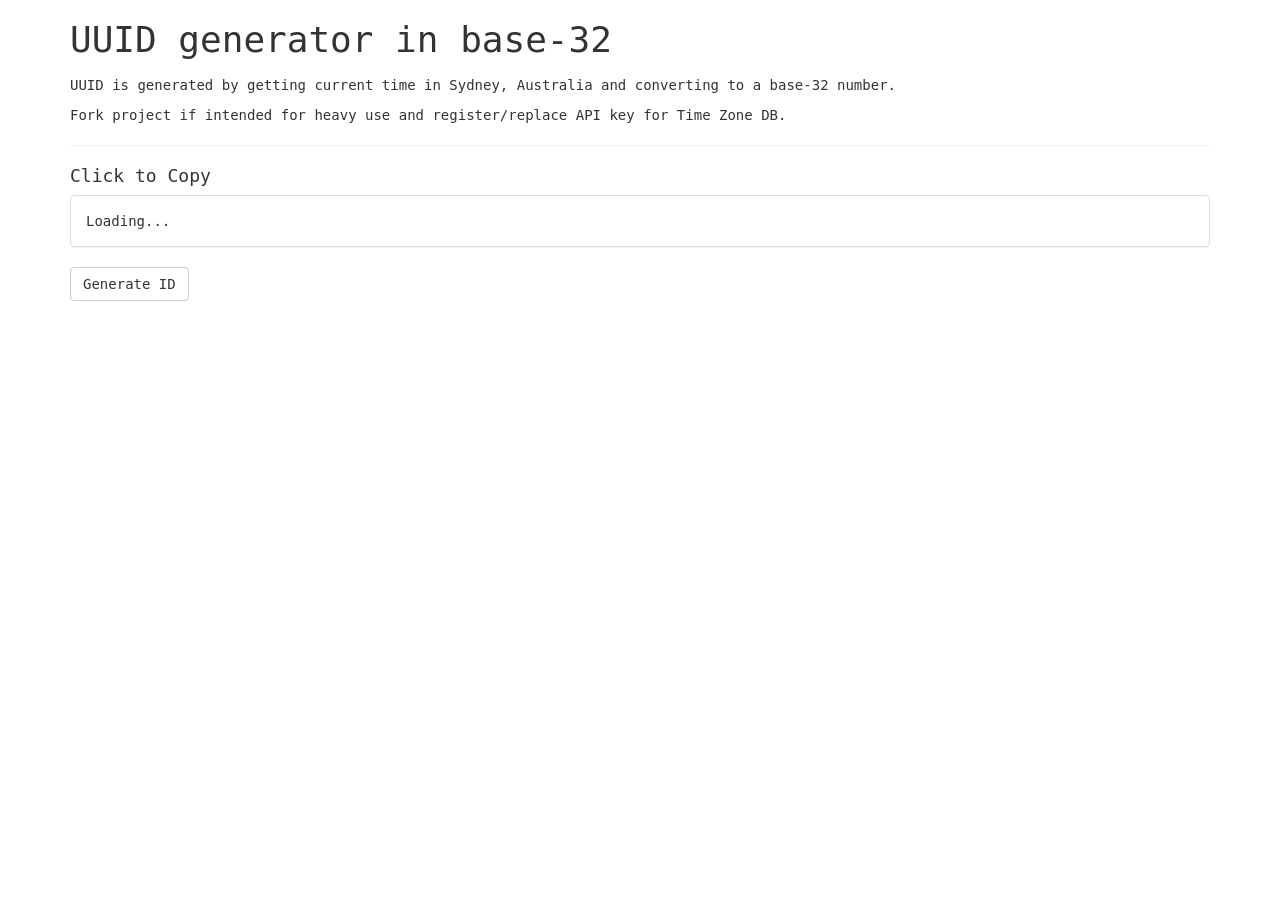
==== index.html @ 64b10d1e "Rename file" ====
<!DOCTYPE html>
<html>
<head><meta http-equiv="Content-Type" content="text/html; charset=UTF-8">

		<meta http-equiv="x-ua-compatible" content="ie=edge">
		<meta name="viewport" content="width=device-width, initial-scale=1">

		<title>UUID generator in base-32</title>

		<!-- 3rd party -->
		<!-- CSS -->
			<!-- Bootstrap -->
			<link href="lib/bootstrap.min.css" rel="stylesheet">
		<!-- Js -->

		<!-- Dev -->
		<!-- CSS -->
		<link href="lib/style.css" rel="stylesheet">
		<!-- Js -->
	</head>
	<body class="vsc-initialized">
		<div class="container">
			<div class="row">
				<div class="col-sm-12">
					<h1>UUID generator in base-32</h1>
					<p>UUID is generated by getting current time in Sydney, Australia and converting to a base-32 number.</p>
					<p>Fork project if intended for heavy use and register/replace API key for Time Zone DB.</p>
					<hr>
					<h4>Click to Copy</h4>
					<div class="panel panel-default">
						<div id="uuid" class="panel-body copy-button">Loading...</div>
						<div id="copied" class="panel-footer hide">Copied</div>
					</div>
					<button id="generate-id" type="button" class="btn btn-default" aria-label="Left Align">
						Generate ID
					</button>
				</div>
			</div>
		</div>

		<!-- Js -->
		<!-- 3rd party -->
			<!-- jQuery -->
			<script src="lib/jquery.min.js"></script>
			<!-- Clipboard.js -->
			<script src="lib/clipboard.min.js"></script>
		<!-- Dev -->
	<script>
		// Decimal to base-36 converter
		// Comporess UUID
		function base_converter(r){for(var e="0123456789ABCDEFGHIJKLMNOPQRSTUVWXYZ",n=[];r>0;){var o=r%36;if(o<0||o>=e.length)return console.log("Out of bounds error"),null;n.push(e[o]),r=parseInt(r/36)}return n.reverse().toString().toLowerCase().replace(/,/g,"")}

		$( document ).ready( function() {
			var clipboard = new Clipboard('.copy-button', {
				target: function(trigger) {
					return trigger;
				}
			});
			clipboard.on('success', function(e) {
				var target = e.trigger;
				$("#copied").removeClass("hide");
				e.clearSelection();
			});

			$.get("http://api.timezonedb.com/v2/get-time-zone?key=XW3U61PTYFQM&format=json&by=zone&zone=Australia/Sydney", function(data) {
				document.getElementById("uuid").innerHTML = base_converter(data.timestamp);
			});

			$('#generate-id').click(function() {
				$.get("http://api.timezonedb.com/v2/get-time-zone?key=XW3U61PTYFQM&format=json&by=zone&zone=Australia/Sydney", function(data) {
					document.getElementById("uuid").innerHTML = base_converter(data.timestamp);
				});
			});
		});
	</script>

</body></html>
---- lib/style.css ----
body {
	font-family: monospace;
	color: #333;
}
h1 {
	margin-bottom: 15px;
}
.loading {
	display: none !important;
	position: absolute;
	top: 0;
	left: 0;
	width: 100%;
	height: 100%;
	background-color: rgba(0,0,0,0.05);
	z-index: 1;
}
.loading .message {
	position: absolute;
	top: 50%;
	left: 50%;
	transform: translate(-50%, -50%);
	background-color: rgba(0,0,0,0.5);
	padding: 20px;
	border-radius: 15px;
	color: #fff !important;
	margin: 0;
}
#search input[type=text], #search button {
	height: 34px;
}
.copy-button {
	cursor: pointer;
}
.panel-body:hover {
	background-color: #eee;
}
#copied {
	background-color: #91FFC4;
}
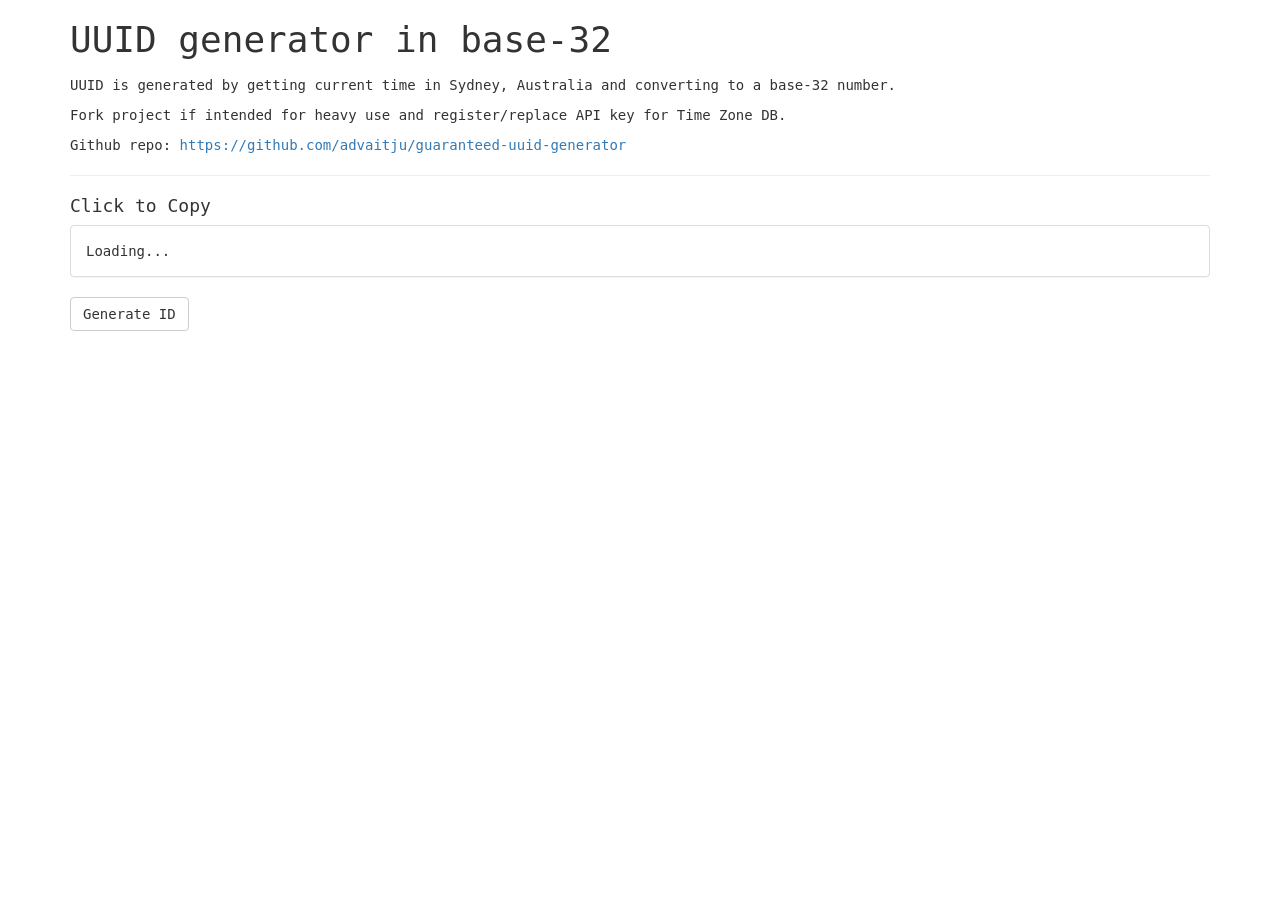
==== commit cafec846: "Add link back to repo" ====
--- a/index.html
+++ b/index.html
@@ -25,6 +25,7 @@
 					<h1>UUID generator in base-32</h1>
 					<p>UUID is generated by getting current time in Sydney, Australia and converting to a base-32 number.</p>
 					<p>Fork project if intended for heavy use and register/replace API key for Time Zone DB.</p>
+					<p>Github repo: <a href="https://github.com/advaitju/guaranteed-uuid-generator">https://github.com/advaitju/guaranteed-uuid-generator</a></p>
 					<hr>
 					<h4>Click to Copy</h4>
 					<div class="panel panel-default">
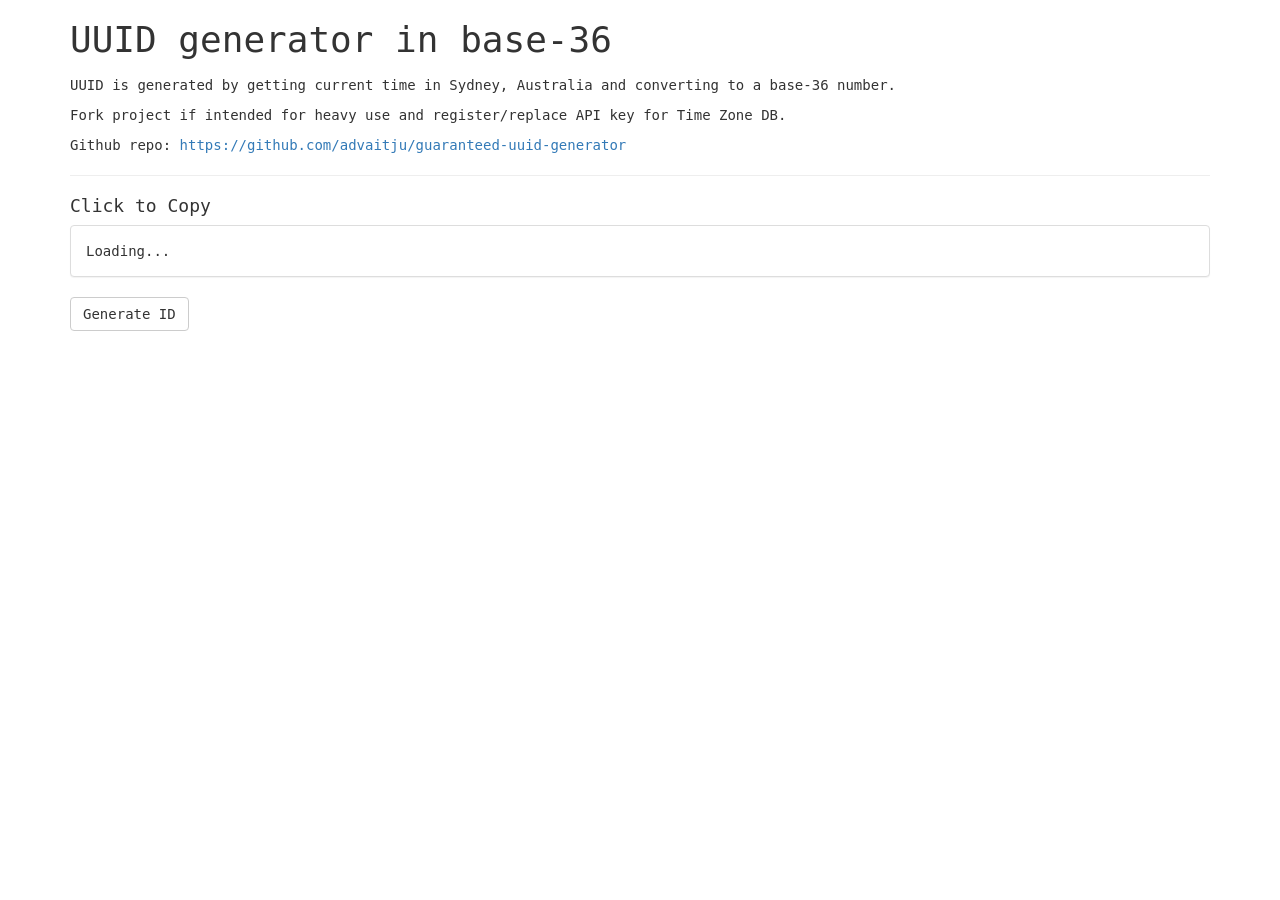
==== commit 54142ee1: "Fix mistakes" ====
--- a/index.html
+++ b/index.html
@@ -5,7 +5,7 @@
 		<meta http-equiv="x-ua-compatible" content="ie=edge">
 		<meta name="viewport" content="width=device-width, initial-scale=1">
 
-		<title>UUID generator in base-32</title>
+		<title>UUID generator in base-36</title>
 
 		<!-- 3rd party -->
 		<!-- CSS -->
@@ -22,8 +22,8 @@
 		<div class="container">
 			<div class="row">
 				<div class="col-sm-12">
-					<h1>UUID generator in base-32</h1>
-					<p>UUID is generated by getting current time in Sydney, Australia and converting to a base-32 number.</p>
+					<h1>UUID generator in base-36</h1>
+					<p>UUID is generated by getting current time in Sydney, Australia and converting to a base-36 number.</p>
 					<p>Fork project if intended for heavy use and register/replace API key for Time Zone DB.</p>
 					<p>Github repo: <a href="https://github.com/advaitju/guaranteed-uuid-generator">https://github.com/advaitju/guaranteed-uuid-generator</a></p>
 					<hr>
@@ -63,14 +63,15 @@
 				e.clearSelection();
 			});
 
-			$.get("http://api.timezonedb.com/v2/get-time-zone?key=XW3U61PTYFQM&format=json&by=zone&zone=Australia/Sydney", function(data) {
+			$.get("https://api.timezonedb.com/v2/get-time-zone?key=XW3U61PTYFQM&format=json&by=zone&zone=Australia/Sydney", function(data) {
 				document.getElementById("uuid").innerHTML = base_converter(data.timestamp);
 			});
 
 			$('#generate-id').click(function() {
-				$.get("http://api.timezonedb.com/v2/get-time-zone?key=XW3U61PTYFQM&format=json&by=zone&zone=Australia/Sydney", function(data) {
+				$.get("https://api.timezonedb.com/v2/get-time-zone?key=XW3U61PTYFQM&format=json&by=zone&zone=Australia/Sydney", function(data) {
 					document.getElementById("uuid").innerHTML = base_converter(data.timestamp);
 				});
+				$("#copied").addClass("hide");
 			});
 		});
 	</script>
--- a/lib/style.css
+++ b/lib/style.css
@@ -5,27 +5,7 @@
 h1 {
 	margin-bottom: 15px;
 }
-.loading {
-	display: none !important;
-	position: absolute;
-	top: 0;
-	left: 0;
-	width: 100%;
-	height: 100%;
-	background-color: rgba(0,0,0,0.05);
-	z-index: 1;
-}
-.loading .message {
-	position: absolute;
-	top: 50%;
-	left: 50%;
-	transform: translate(-50%, -50%);
-	background-color: rgba(0,0,0,0.5);
-	padding: 20px;
-	border-radius: 15px;
-	color: #fff !important;
-	margin: 0;
-}
+
 #search input[type=text], #search button {
 	height: 34px;
 }
